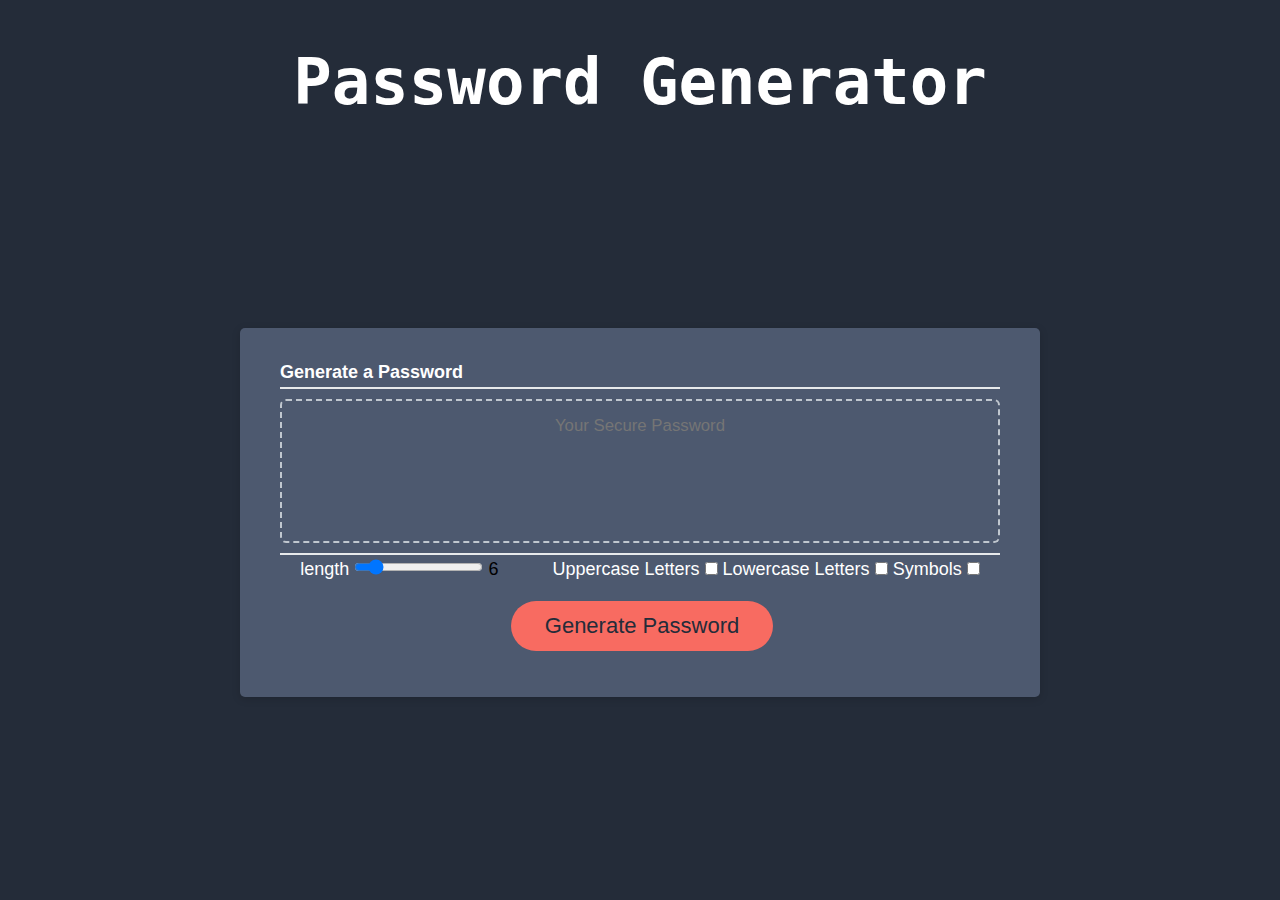
==== index.html @ 6375fbc5 "change style" ====
<!DOCTYPE html>
<html lang="en">

<head>
  <meta charset="UTF-8" />
  <title>GenPs By: Vince</title>
  <meta name="viewport" content="width=device-width, initial-scale=1.0" />
  <meta http-equiv="X-UA-Compatible" content="ie=edge" />
  <link rel="stylesheet" href="./assets/css/style.css" />
  <script src="./assets/js/script.js"></script>
</head>

<body>
  <div class="wrapper">
    <header>
      <h1>Password Generator</h1>
    </header>
    <div class="card">
      <div class="card-header">
        <h2>Generate a Password</h2>
      </div>
      <div class="card-body">
        <textarea readonly id="password" placeholder="Your Secure Password" aria-label="Generated Password" id="passwordtext"></textarea>
      </div>
      <div class="card-footer">

        <label for="length">length</label>
        <input type="range" min="0" max="50" value="6"
        id="passwordrange">
        <input type="number" min="0" max="50" value="6"
        id="passwordlength">

        <label for="addUppercase">Uppercase Letters</label>
        <input type="checkbox" id="upperCase">

        <label for="addLowercase">Lowercase Letters</label>
        <input type="checkbox" id="lowerCase">

        <label for="addSymbols">Symbols</label>
        <input type="checkbox" id="Symbols">

        <button id="generate" class="btn">Generate Password</button>
      </div>
    </div>
  </div>
</body>
</html>
---- assets/css/style.css ----
*,
*::before,
*::after {
  box-sizing: border-box;
}
html,
body,
.wrapper {
  height: 100%;
  margin: 0;
  padding: 0;
}

* {
	margin: 0;
	padding: 0;
	border: 0;
	outline: 0;
	font-size: 100%;
	vertical-align: baseline;
	background: transparent;
}

body {
  background-color: #242C39;
  color: #FFFFFF;
}

:root {
  --wp-admin-theme-color: #FFFFFF;
  --wp-admin-theme-color-darker-10: #006ba1;
  --wp-admin-theme-color-darker-20: #005a87;
}

:root {
  --darkreader-neutral-background: #ffd428;
  --darkreader-neutral-text: #d8d4cf;
  --darkreader-selection-background: #ffd428;
  --darkreader-selection-text: #e8e6e3;
}



@media only screen and (min-width: 48em)
html {
    font-size: 100%;
}

html, input, textarea, button {
    font-family: adelle-sans,sans-serif;
    font-style: normal;
    font-weight: 400;
    letter-spacing: 0;
}

html {
    font-family: sans-serif;
    font-weight: regular;
    font-size: 87.5%;
    line-height: 1.65;
    -webkit-font-smoothing: antialiased;
}

html {
    font-family: sans-serif;
    -ms-text-size-adjust: 100%;
    -webkit-text-size-adjust: 100%;
}


::-webkit-scrollbar {
    background-color: #ffd428;
    color: #aba499;
}

::-webkit-scrollbar-corner {
    background-color: #181a1b;
}

::-webkit-scrollbar-thumb {
    background-color: #454a4d;
}

::selection {
    background-color: #004daa !important;
    color: #e8e6e3 !important;
}

/* end of responsive */
.wrapper {
  padding-top: 30px;
  padding-left: 20px;
  padding-right: 20px;
}

header {
  text-align: center;
  padding: 20px;
  padding-top: 0px;
  color: #FFFFFF;
  font-size: 5vw;
  font-family: monospace;
  padding-bottom: 15vw;
}

.card {
  background-color: #4D596F;
  border-radius: 5px;
  border-width: 1px;
  box-shadow: rgba(0, 0, 0, 0.15) 0px 2px 8px 0px;
  color: #FFFFFF;
  font-size: 18px;
  margin: 0 auto;
  max-width: 800px;
  padding: 30px 40px;
}

.card-header::after {
  content: " ";
  display: block;
  width: 100%;
  background: #e7e9eb;
  height: 2px;
}

.card-body {
  min-height: 100px;
}

.card-footer {
  text-align: center;
}

.card-footer::before {
  content: " ";
  display: block;
  width: 100%;
  background: #e7e9eb;
  height: 2px;
}

.card-footer::after {
  content: " ";
  display: block;
  clear: both;
}

.btn {
  border: none;
  background-color: #F86B61;
  border-radius: 25px;
  box-shadow: rgba(0, 0, 0, 0.1) 0px 1px 6px 0px rgba(0, 0, 0, 0.2) 0px 1px 1px
    0px;
  color: #242C39;
  display: inline-block;
  font-size: 22px;
  line-height: 22px;
  margin: 16px 16px 16px 20px;
  padding: 14px 34px;
  text-align: center;
  cursor: pointer;
}

button[disabled] {
  cursor: default;
  background: #c0c7cf;
}

.float-right {
  float: right;
}

#password {
  -webkit-appearance: none;
  -moz-appearance: none;
  appearance: none;
  border: none;
  display: block;
  width: 100%;
  padding-top: 15px;
  padding-left: 15px;
  padding-right: 15px;
  padding-bottom: 85px;
  font-size: 1.2rem;
  text-align: center;
  margin-top: 10px;
  margin-bottom: 10px;
  border: 2px dashed #c0c7cf;
  border-radius: 6px;
  resize: none;
  overflow: hidden;
}

@media (max-width: 690px) {
  .btn {
    font-size: 1rem;
    margin: 16px 0px 0px 0px;
    padding: 10px 15px;
  }

  #password {
    font-size: 1rem;
  }
}

@media (max-width: 500px) {
  .btn {
    font-size: 0.8rem;
  }
}
figure {
  margin: 0;
}

.password {
  color: #FFFFFF;
}
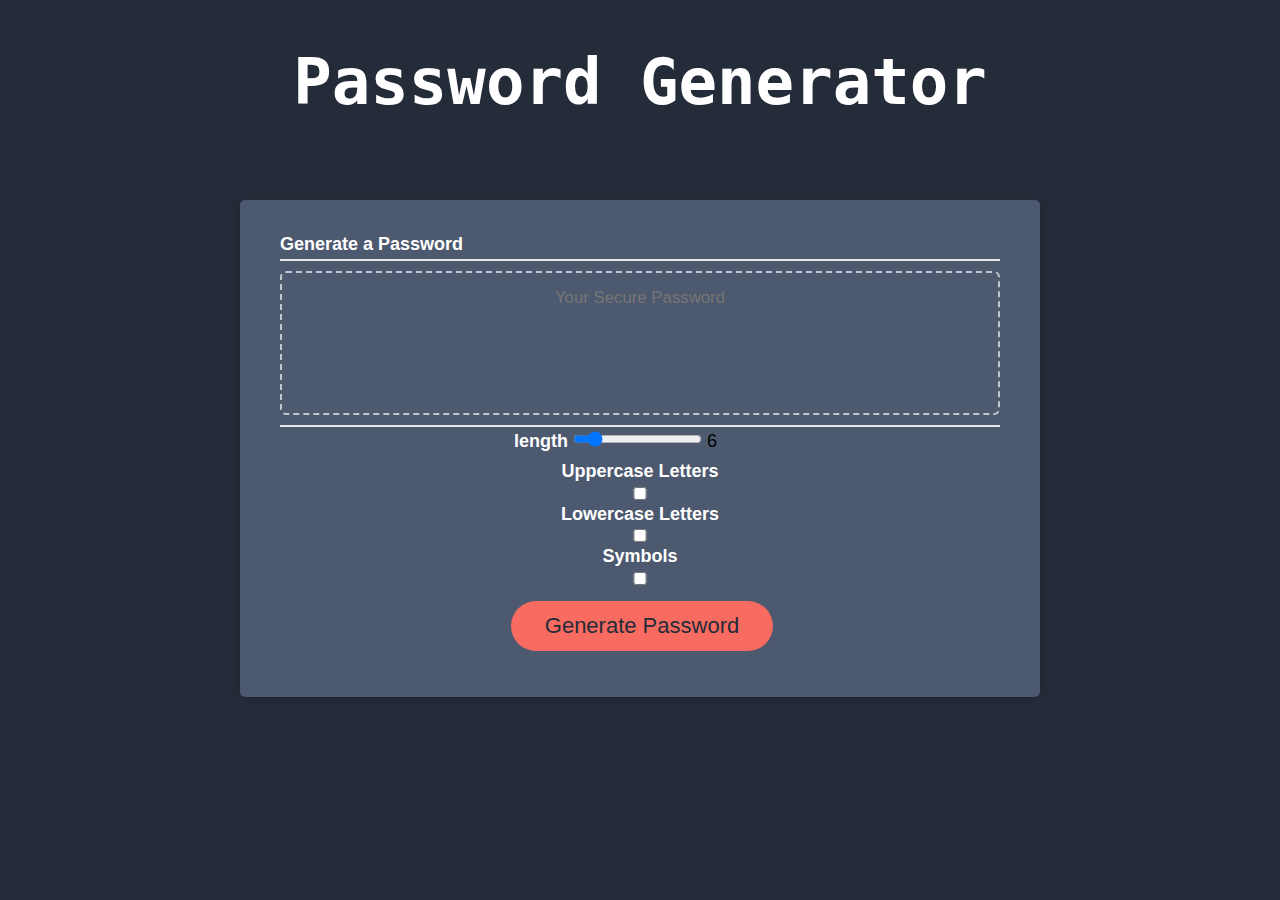
==== commit 695e78a6: "include better password customization" ====
--- a/index.html
+++ b/index.html
@@ -24,11 +24,16 @@
       </div>
       <div class="card-footer">
 
+      <form class="form">
+        
+      <div>
         <label for="length">length</label>
         <input type="range" min="0" max="50" value="6"
         id="passwordrange">
+
         <input type="number" min="0" max="50" value="6"
         id="passwordlength">
+      </div>
 
         <label for="addUppercase">Uppercase Letters</label>
         <input type="checkbox" id="upperCase">
@@ -40,8 +45,14 @@
         <input type="checkbox" id="Symbols">
 
         <button id="generate" class="btn">Generate Password</button>
+      </form>
+
       </div>
     </div>
   </div>
+</div>
+  <!-- <div class="links">
+    <h4>Password Generator By: Vince</h4>
+  </div> -->
 </body>
 </html>--- a/assets/css/style.css
+++ b/assets/css/style.css
@@ -100,7 +100,7 @@
   color: #FFFFFF;
   font-size: 5vw;
   font-family: monospace;
-  padding-bottom: 15vw;
+  padding-bottom: 5vw;
 }
 
 .card {
@@ -214,4 +214,23 @@
 
 .password {
   color: #FFFFFF;
+}
+
+.links h4 {
+  font-weight: normal;
+  font-family: roboto;
+  font-size: 20px;
+}
+
+.form {
+  display: grid;
+  grid-template-colums: auto auto;
+  /* row-gap: 1rem; */
+  /* column-gap: 1rem; */
+  justify-content: center;
+  align-items: center;
+}
+
+label {
+  font-weight: bold;
 }